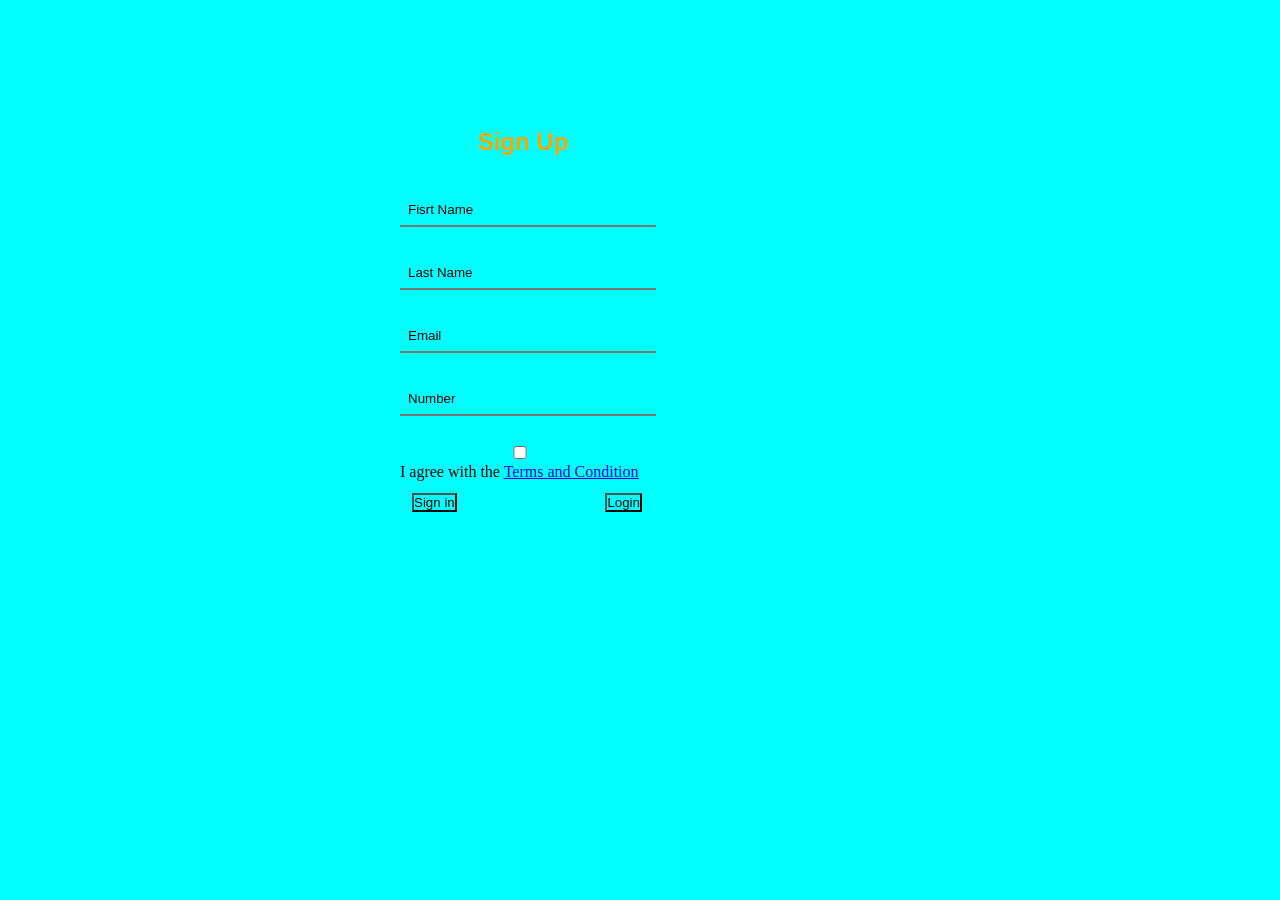
==== form.html @ c94747f4 "first" ====
<!DOCTYPE html>
<html lang="en">
<head>
    <meta charset="UTF-8">
    <meta name="viewport" content="width=form, initial-scale=1.0">
    <title>Facebook</title>
    <link rel="stylesheet" href="Form.css">
</head>
<body>
   <div class="form">
    <h2>Sign Up</h2>
    <form action="" method="post">
        <input type="text" placeholder="Fisrt Name" required>
        <input type="text" placeholder="Last Name" required>
        <input type="email" name="email" placeholder="Email" required>
        <input type="number" name="number" placeholder="Number" required>
        
    </form>
        <input type="checkbox" name="agree" > <label for="">I agree with the <a href="#">Terms and Condition</a></label><br>
       <div class="btn">
         <button class="btn1">Sign in</button>
        <button class="btn2">Login</button>
       </div>
   </div>
</body>
</html>
---- Form.css ----
*{
    margin: 0%;
    padding: 0%;
    background-color: aqua;
}
.form{
    position: absolute;
    top: 120px;
    height: 240px;
    background: transparent;
    width: 240px;
    border: 10px;
    left: 400px;
}
.form input{
    padding: 8px;
    margin-top: 30px;
    border-top: none;
    border-right: none;
    width: 240px;
    border-left: none;
    border-bottom: 1px bold black ;
    font-family: sans-serif;
    letter-spacing: normal;
    color: black;
    background: transparent;
    
}
.form input:focus{
    outline: none;
}
::placeholder{
    font-family: sans-serif;
    color: black;
}
h2{
    text-align: center;
    font-family: Arial, Helvetica, sans-serif;
    color: orange;
    width: 230px;
    padding: 6px;
    margin: 2px;
    border-radius: 6px;
}
.btn{
    padding: 6px;
    margin: 6px;
    display: flex;
    justify-content: space-between;
    width: 230px;
}
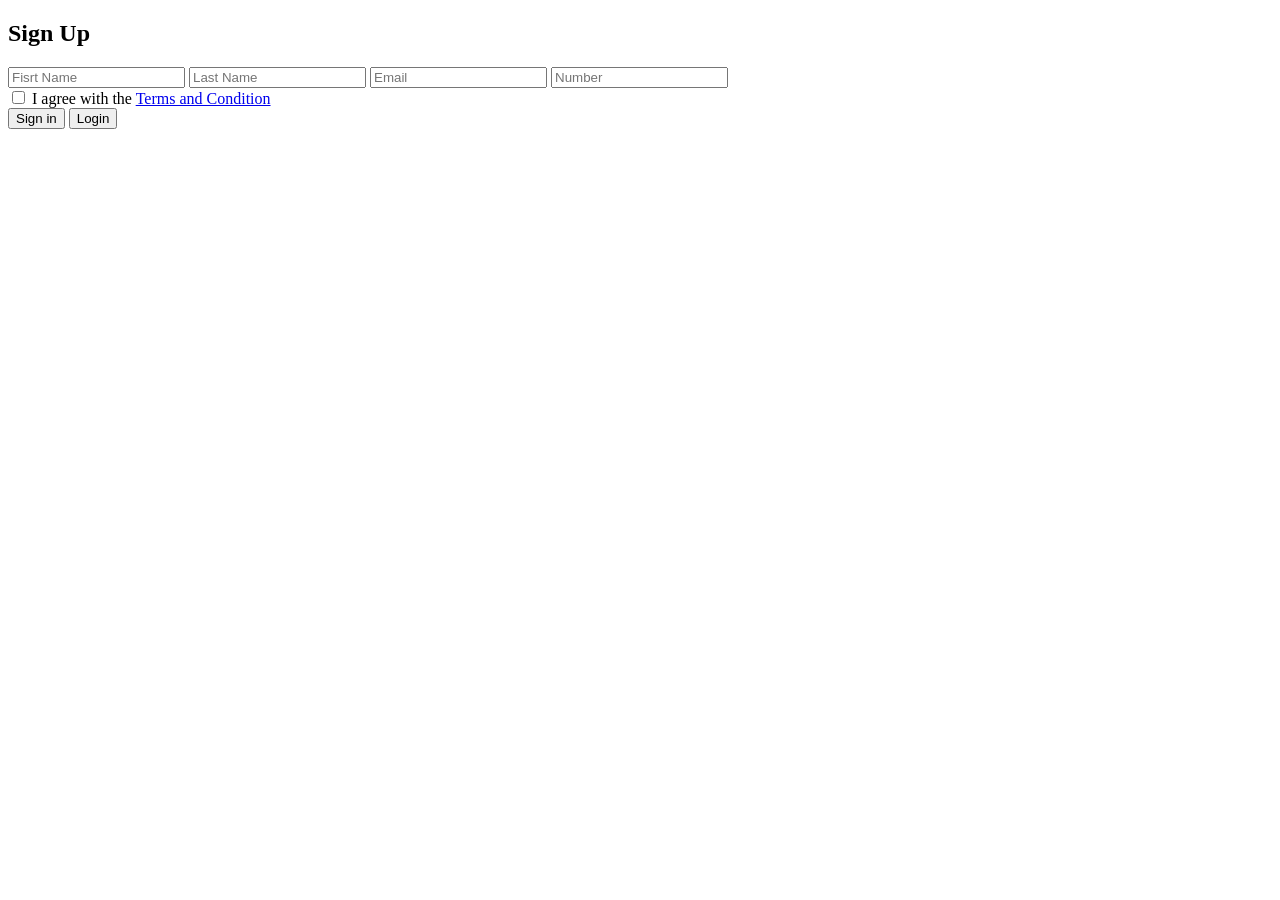
==== commit 265c0018: "my first push" ====
--- a/form.html
+++ b/form.html
@@ -4,7 +4,7 @@
     <meta charset="UTF-8">
     <meta name="viewport" content="width=form, initial-scale=1.0">
     <title>Facebook</title>
-    <link rel="stylesheet" href="Form.css">
+    <link rel="stylesheet" href=".css">
 </head>
 <body>
    <div class="form">
@@ -20,6 +20,7 @@
        <div class="btn">
          <button class="btn1">Sign in</button>
         <button class="btn2">Login</button>
+        
        </div>
    </div>
 </body>
